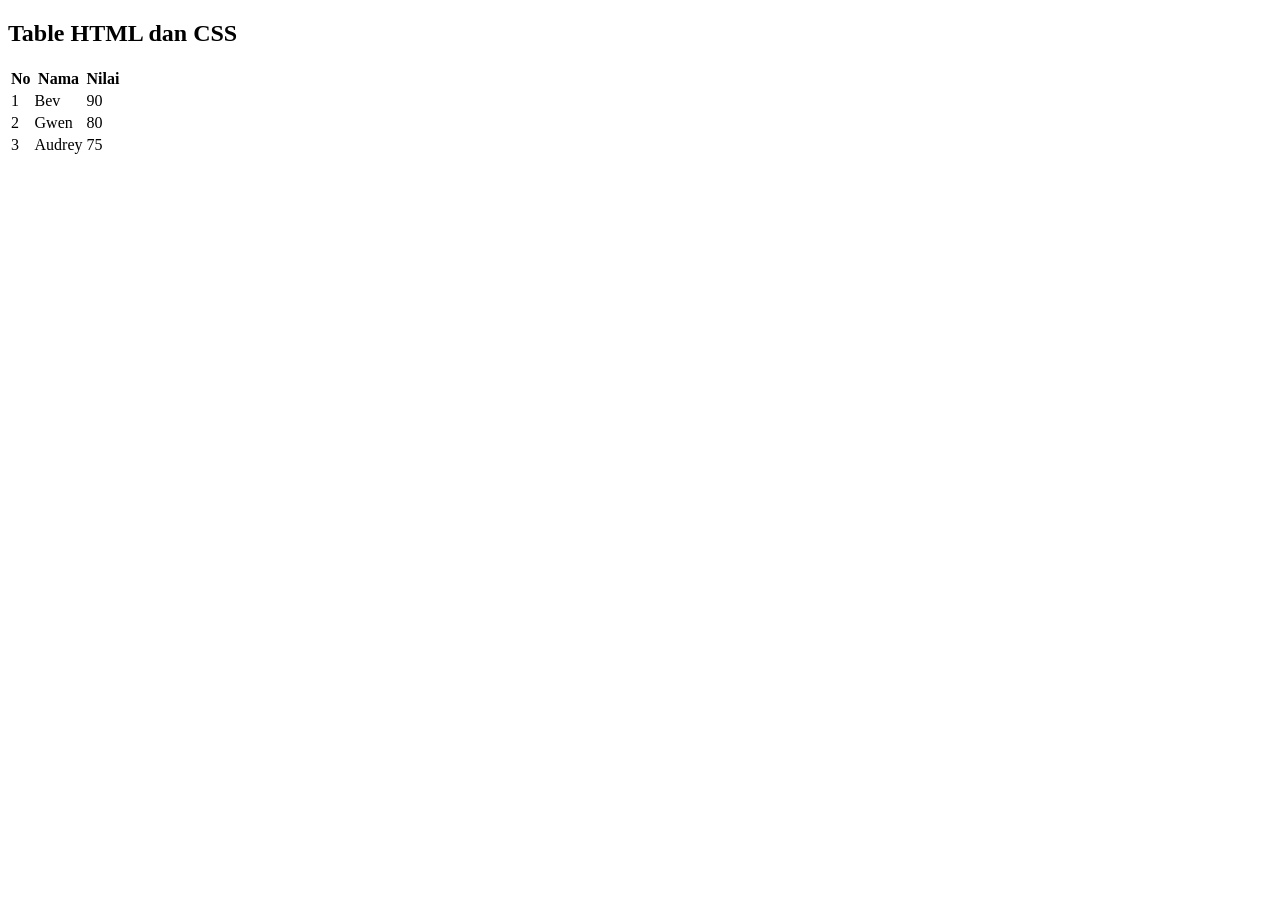
==== table.html @ b2dd4249 "Add files via upload" ====
<!DOCTYPE html>
<html>
    <head>
        <title>Table HTML dan CSS</title>
        <link rel="stylesheet" href="table.css">
    </head>
    <body>
        <h2>Table HTML dan CSS</h2>
        <table>
            <tr>
                <th>No</th>
                <th>Nama</th>
                <th>Nilai</th>
            </tr>
            <tr>
                <td>1</td>
                <td>Bev</td>
                <td>90</td>
            </tr>
            <tr>
                <td>2</td>
                <td>Gwen</td>
                <td>80</td>               
            </tr>
            <tr>
                <td>3</td>
                <td>Audrey</td>
                <td>75</td>               
            </tr>
        </table>
    </body>
</html>
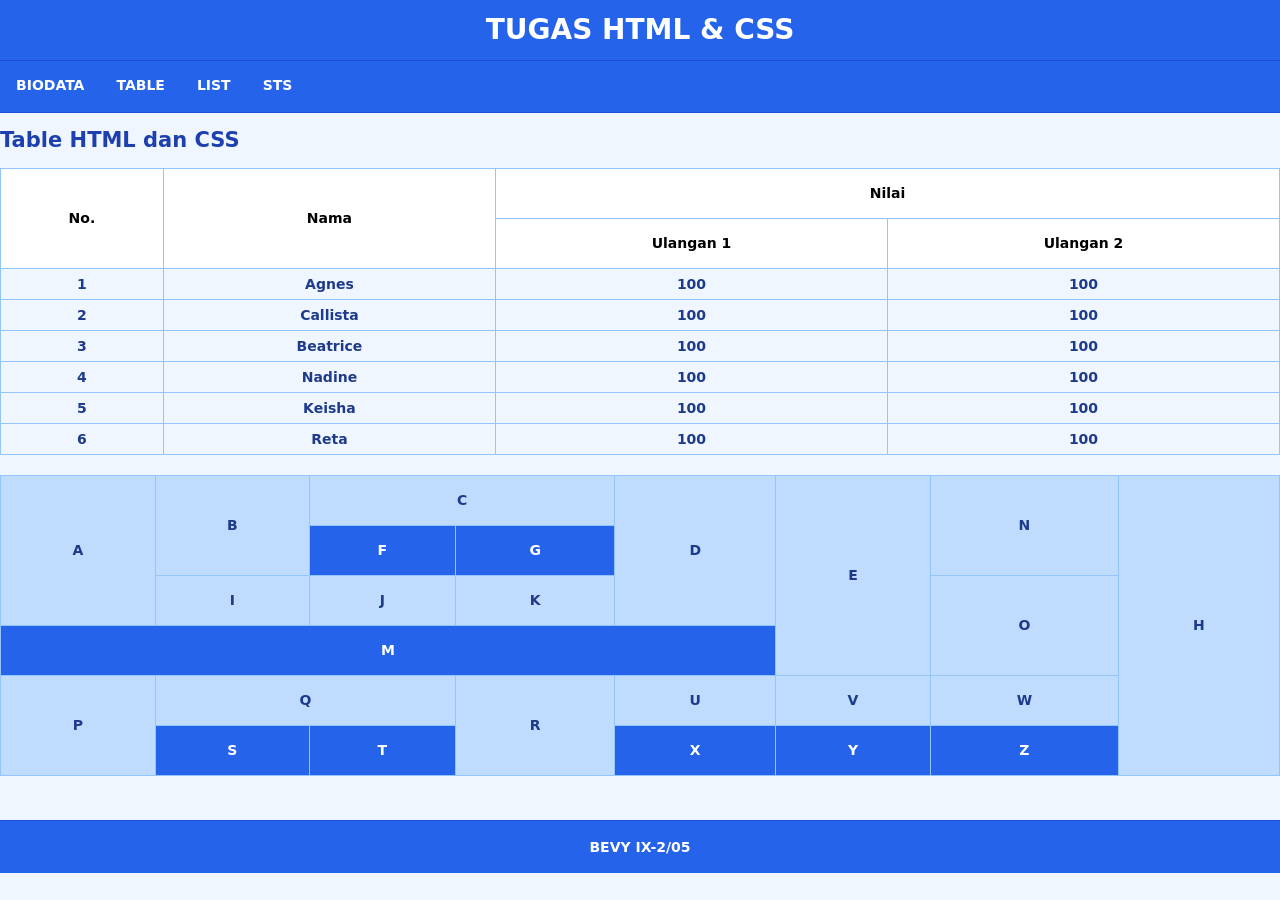
==== commit b9f1d22b: "Add files via upload" ====
--- a/table.html
+++ b/table.html
@@ -1,32 +1,112 @@
 <!DOCTYPE html>
 <html>
     <head>
-        <title>Table HTML dan CSS</title>
+        <title>Table HTML and CSS</title>
         <link rel="stylesheet" href="table.css">
     </head>
     <body>
+        <!--Membuat Header-->
+        <div class="header">
+            <h1>TUGAS HTML & CSS</h1>
+        </div>
+        <!--Membuat Menu-->
+        <div class="topnav">
+                <a href="index.html">BIODATA</a>
+                <a href="table.html">TABLE</a>
+                <a href="list.html">LIST</a>
+                <a href="sts.html">STS</a>
+        </div>
         <h2>Table HTML dan CSS</h2>
         <table>
             <tr>
-                <th>No</th>
-                <th>Nama</th>
-                <th>Nilai</th>
+                <th rowspan="2" class="hover">No.</th>
+                <th rowspan="2" class="hover">Nama</th>
+                <th rowspan="1" colspan="2" class="hover">Nilai</th>
             </tr>
             <tr>
-                <td>1</td>
-                <td>Bev</td>
-                <td>90</td>
+                <th class="hover">Ulangan 1</th>
+                <th class="hover">Ulangan 2</th>
             </tr>
             <tr>
-                <td>2</td>
-                <td>Gwen</td>
-                <td>80</td>               
+                <td class="hover">1</td>
+                <td class="hover">Agnes</td>
+                <td class="hover">100</td>
+                <td class="hover">100</td>
             </tr>
             <tr>
-                <td>3</td>
-                <td>Audrey</td>
-                <td>75</td>               
+                <td class="hover">2</td>
+                <td class="hover">Callista</td>
+                <td class="hover">100</td>
+                <td class="hover">100</td>
+            </tr>
+            <tr>
+                <td class="hover">3</td>
+                <td class="hover">Beatrice</td>
+                <td class="hover">100</td>
+                <td class="hover">100</td>
+            </tr>
+            <tr>
+                <td class="hover">4</td>
+                <td class="hover">Nadine</td>
+                <td class="hover">100</td>
+                <td class="hover">100</td>
+            </tr>
+            <tr>
+                <td class="hover">5</td>
+                <td class="hover">Keisha</td>
+                <td class="hover">100</td>
+                <td class="hover">100</td>
+            </tr>
+            <tr>
+                <td class="hover">6</td>
+                <td class="hover">Reta</td>
+                <td class="hover">100</td>
+                <td class="hover">100</td>
             </tr>
         </table>
+        <table>
+            <tr>
+                <th rowspan="3" class="warni"> A </th>
+                <th rowspan="2" class="warni"> B </th>
+                <th colspan="2" class="warni"> C </th>
+                <th rowspan="3" class="warni"> D </th>
+                <th rowspan="4" class="warni"> E </th>
+                <th rowspan="2" class="warni"> N </th>
+                <th rowspan="6" class="warni"> H </th>
+            </tr>
+            <tr>
+                <th rowspan="1" class="warna"> F </th>
+                <th class="warna"> G </th>
+            </tr>
+            <tr>
+                <th class="warni"> I </th>
+                <th class="warni"> J </th>
+                <th class="warni"> K </th>
+                <th rowspan="2" class="warni"> O </th>
+            </tr>
+            <tr>
+                <th colspan="5" class="warna"> M </th>
+            </tr>
+            <tr>
+                <th rowspan="2" class="warni"> P </th>
+                <th colspan="2" class="warni"> Q </th>
+                <th rowspan="2" class="warni"> R </th>
+                <th class="warni"> U </th>
+                <th class="warni"> V </th>
+                <th class="warni"> W </th>
+            </tr>
+            <tr>
+                <th class="warna"> S </th>
+                <th class="warna"> T </th>
+                <th class="warna"> X </th>
+                <th class="warna"> Y </th>
+                <th class="warna"> Z </th>
+            </tr>
+        </table>
+         <!--Membuat Footer-->
+        <footer class="footer">
+            <p>BEVY IX-2/05</p>
+        </footer>
+
     </body>
-</html>
+</html>
--- a/table.css
+++ b/table.css
@@ -0,0 +1,139 @@
+table, th, td{
+    border:1px solid #93c5fd;
+    padding: 5px;
+}
+
+td.hover {
+    background-color: #eff6ff;
+    color: #1e3a8a;
+}
+
+td.hover:hover{
+    background-color: #2563eb;
+    color: white;
+} 
+
+table{
+    width:100%;
+    border-collapse: collapse;
+    font-family: system-ui, -apple-system, BlinkMacSystemFont, 'Segoe UI', Roboto, Oxygen, Ubuntu, Cantarell, 'Open Sans', 'Helvetica Neue', sans-serif;
+    margin-bottom: 20px;
+    background-color: white;
+}
+
+h2 {
+    color: #1e40af;
+}
+
+th{
+    height: 50px;
+}
+
+th.warna{
+    background-color: #2563eb;
+    color: white;
+}
+
+td{
+    text-align: center;
+}
+
+th.warni {
+    background-color: #bfdbfe;
+    color: #1e3a8a;
+}
+
+th.warni:hover{
+    background-color: #1d4ed8;
+    color: #ffffff;
+}
+
+th.warna:hover{
+   background-color: #1e40af;
+   color: #ffffff;
+}
+
+
+* {
+    box-sizing: border-box;
+}
+
+body {
+    margin: 0;
+    min-height: 100vh;
+    background-color: #eff6ff;
+    font-family: system-ui, -apple-system, BlinkMacSystemFont, 'Segoe UI', sans-serif;
+    font-size: 14px;
+    font-style: normal;
+    font-weight: 600;
+    line-height: 20px;
+    display: flex;
+    flex-direction: column;
+}
+
+.header {
+    background-color: #2563eb;
+    padding: 20px;
+    text-align: center;
+    color: white;
+    border-bottom: 1px solid #1d4ed8;
+}
+
+.header h1,
+.header h5 {
+    margin: 0;
+    font-size: 2em;
+}
+
+.topnav {
+    overflow: hidden;
+   background-color: #2563eb;
+   border-bottom: 1px solid #1d4ed8;
+    display: flex;
+   justify-content: flex-start;
+   align-items: center;
+   flex-wrap: nowrap;
+}
+
+.topnav a {
+    display: block;
+   color: white;
+   font-family: system-ui, -apple-system, BlinkMacSystemFont, 'Segoe UI', sans-serif;
+   font-size: 14px;
+   font-style: normal;
+   font-weight: 600;
+   line-height: 20px;
+   text-align: center;
+   padding: 14px 16px;
+   text-decoration: none;
+   border-bottom: 3px solid transparent;
+   transition: 0.2s ease;
+}
+
+.topnav a:hover {
+   background-color: #1e40af;
+   color: white;
+   border-bottom-color: #93c5fd;
+}
+
+th.warna:hover{
+   background-color: #1e40af;
+   color: #ffffff;
+}
+
+.footer {
+    background-color: #2563eb;
+    padding: 16px;
+    margin-top: 24px;
+    text-align: center;
+    color: white;
+    border-top: 1px solid #1d4ed8;
+    width: 100%;
+    display: flex;
+    justify-content: center;
+    align-items: center;
+}
+
+.footer p {
+    margin: 0;
+}
